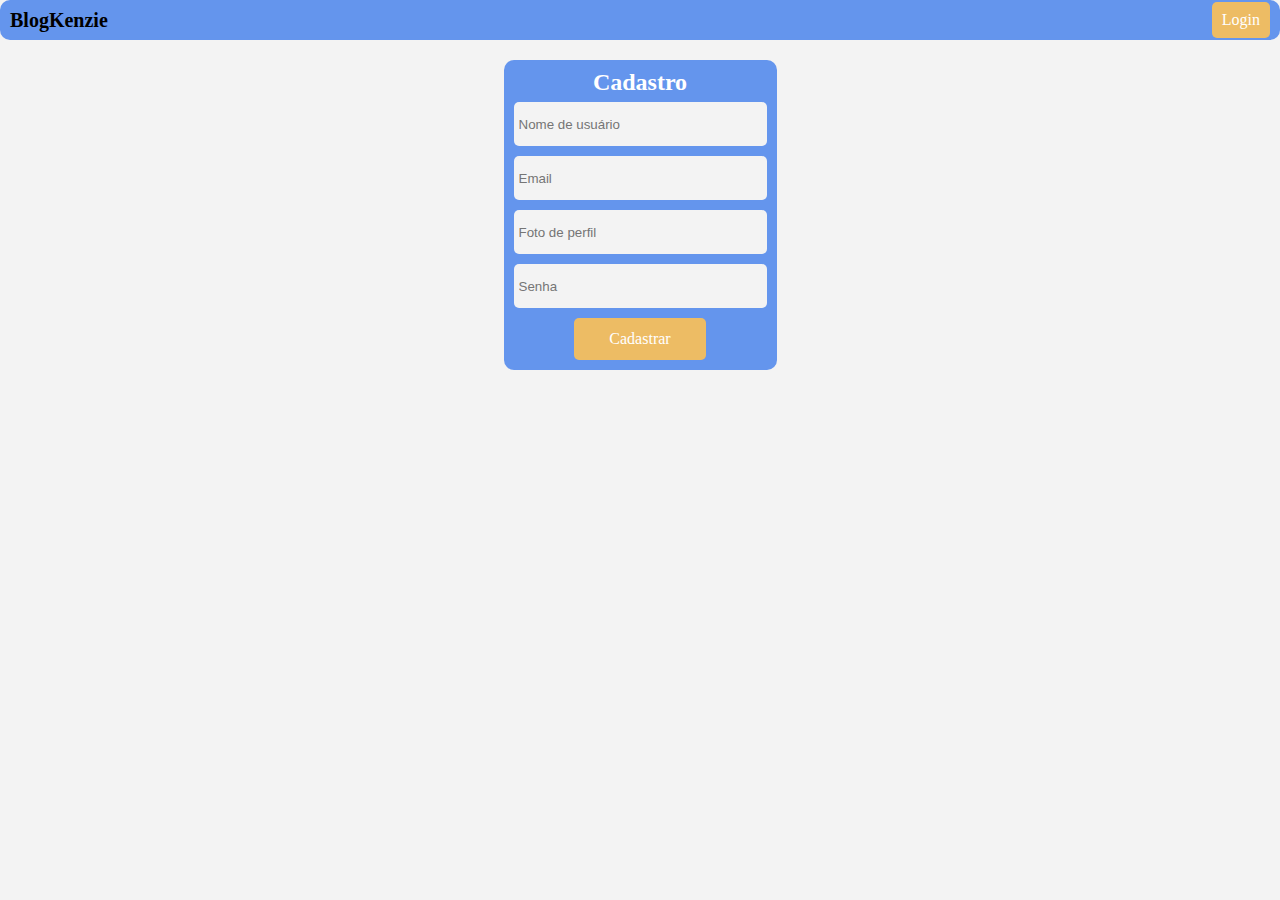
==== src/pages/cadastro.html @ 25d47b3e "Entrega parcial, não consegui fazer tudo até o momento." ====
<!DOCTYPE html>
<html lang="en">
<head>
    <meta charset="UTF-8">
    <meta http-equiv="X-UA-Compatible" content="IE=edge">
    <meta name="viewport" content="width=device-width, initial-scale=1.0">
    <title>Document</title>
    <link rel="stylesheet" href="../styles/reset.css">
    <link rel="stylesheet" href="../styles/cadastro_style.css">
</head>
<body>
    <header>
        <h1>BlogKenzie</h1>
        <a href="./login.html">Login</a>
    </header>

    <div>
        <form id="formCadastrar">
            <h2>Cadastro</h2>
            <input type="text" name="username" placeholder="Nome de usuário">
            <input type="email" name="email" placeholder="Email">
            <input type="text" name="avatarUrl" placeholder="Foto de perfil">
            <input type="password" name="password" placeholder="Senha">
            <button type="submit">Cadastrar</button>
        </form>
    </div>

    <script type="module" src="../script/cadastro_script.js"></script>
</body>
</html>
---- src/styles/cadastro_style.css ----
:root {
    --azul: #6495ED;
    --branco: #ffffff;
    --amarelo: #EDBC64;
    --cinza: #F3F3F3;
}

body{
    display: flex;
    flex-direction: column;
    align-items: center;
    justify-content: center;
    gap: 20px;
    background-color: var(--cinza);
}

header{    
    width: 100vw;
    display: flex;
    justify-content: space-between;
    align-items: center;
    background-color: var(--azul);   
    border-radius: 10px;
}

h1{
    font-size: 20px;
    font-weight: 700;
    padding: 10px;
}

a{
    padding: 10px;
    background-color: var(--amarelo);
    border-radius: 5px;
    color: var(--branco);
    margin-right: 10px;
}

div{
    background-color: var(--azul);
    padding: 10px;
    border-radius: 10px;
}

form {
    display: flex;
    flex-direction: column;
    justify-content: center;
    align-items: center;
    gap: 10px;    
}

h2{
    width: 127px;
    height: 22px;
    font-weight: 700;
    font-size: 24px;
    color: var(--branco);
    text-align: center;
}

input{
    width: 246px;
    height: 42px;
    border: 0;
    background-color: var(--cinza);
    border-radius: 5px;
    padding-left: 5px;
}

button{
    cursor: pointer;
    width: 132px;
    height: 42px;
    background-color: var(--amarelo);
    color: var(--branco);
    border-radius: 5px;
}
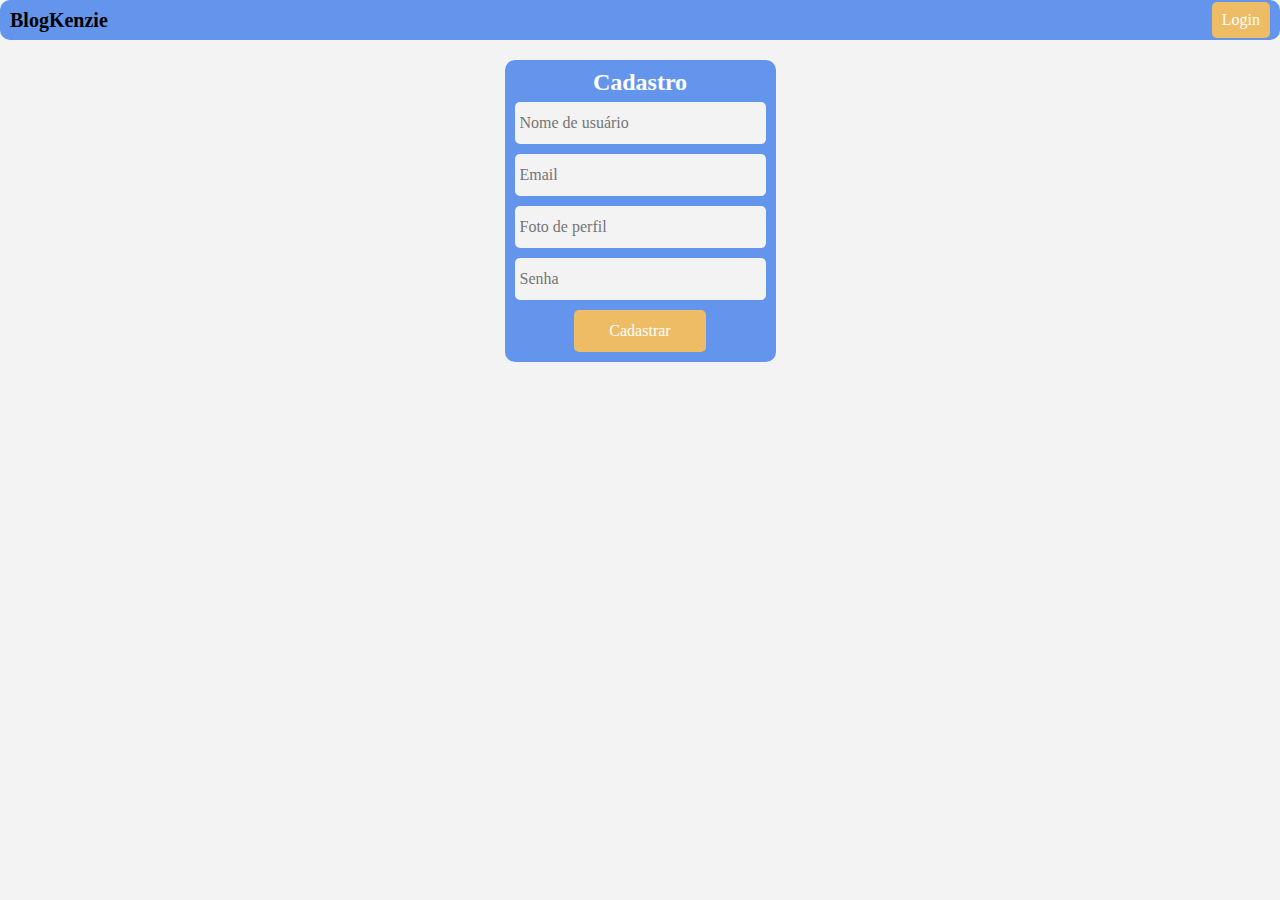
==== commit b7eaf16b: "Entrega finalizada" ====
--- a/src/pages/cadastro.html
+++ b/src/pages/cadastro.html
@@ -11,7 +11,7 @@
 <body>
     <header>
         <h1>BlogKenzie</h1>
-        <a href="./login.html">Login</a>
+        <a href="../../index_login.html">Login</a>
     </header>
 
     <div>
